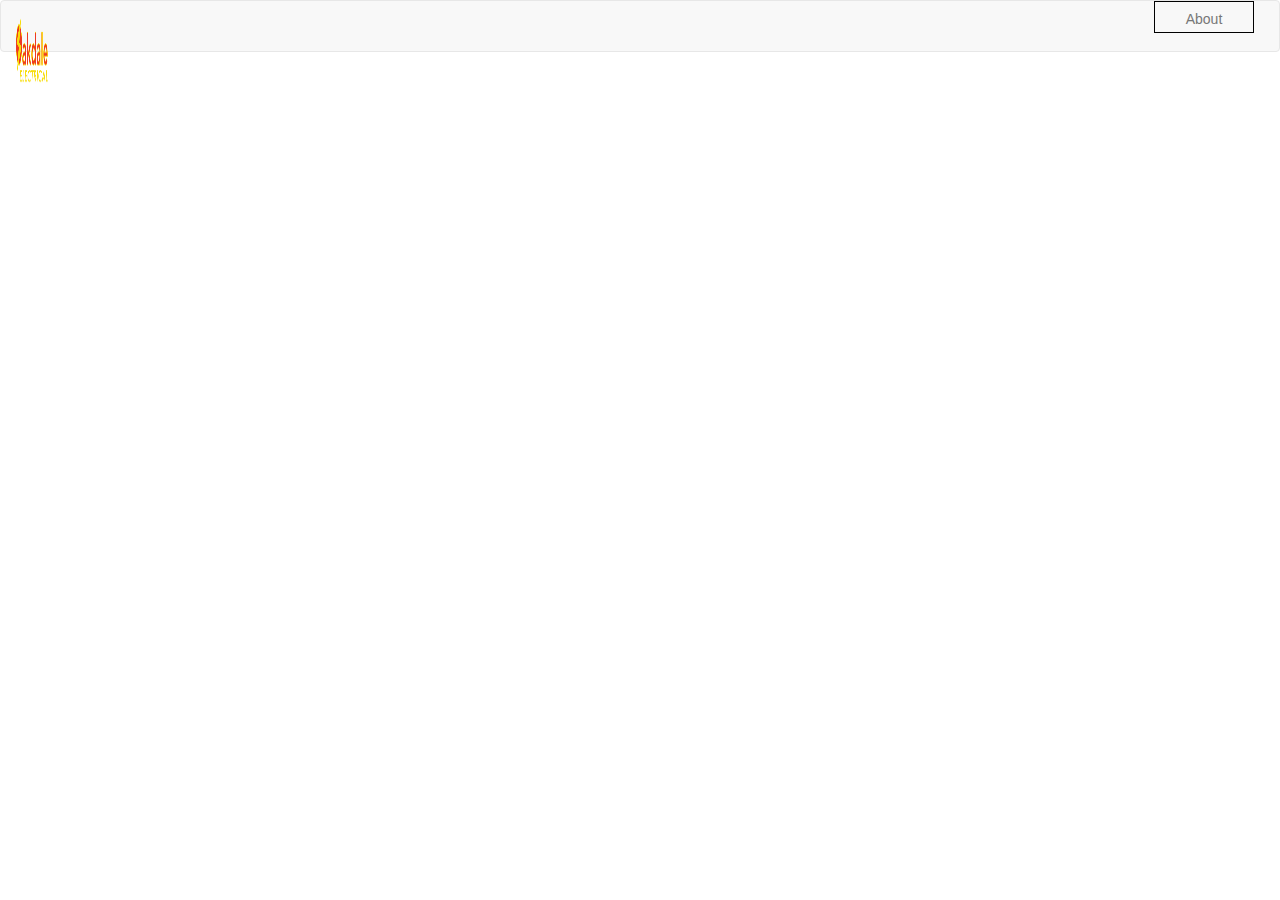
==== index.html @ 7b1296df "added: bootstrap + navbar" ====
<!DOCTYPE html>
<html lang="en">
  <head>
    <meta charset="utf-8">
    <meta http-equiv="X-UA-Compatible" content="IE=edge">
    <meta name="viewport" content="width=device-width, initial-scale=1">
    <title>Oakdale Electrical</title>
    <link href="css/bootstrap.min.css" rel="stylesheet">
    <link href="css/style.css" rel="stylesheet">
  </head>
  <body>
    <nav class="navbar navbar-default">
      <div class="container-fluid">
        <!-- Brand and toggle get grouped for better mobile display -->
        <div class="navbar-header">
          <button type="button" class="navbar-toggle collapsed" data-toggle="collapse" data-target="#bs-example-navbar-collapse-1" aria-expanded="false">
            <span class="sr-only">Toggle navigation</span>
            <span class="icon-bar"></span>
            <span class="icon-bar"></span>
            <span class="icon-bar"></span>
          </button>
          <a class="navbar-brand" href="index.html"> <img alt="Brand" src="images/oakdaleElectrical.png"></a>
        </div>

        <!-- Collect the nav links, forms, and other content for toggling -->
        <div class="collapse navbar-collapse" id="bs-example-navbar-collapse-1">
          <ul class="nav navbar-nav">

          </ul>
          <ul class="nav navbar-nav navbar-right">
            <li><a  id="about"href="#">About</a></li>

            </li>
          </ul>
        </div><!-- /.navbar-collapse -->
      </div><!-- /.container-fluid -->
    </nav>
    <!-- jQuery (necessary for Bootstrap's JavaScript plugins) -->
    <script src="https://ajax.googleapis.com/ajax/libs/jquery/1.11.3/jquery.min.js"></script>
    <!-- Include all compiled plugins (below), or include individual files as needed -->
    <script src="js/bootstrap.min.js"></script>
  </body>
</html>
---- css/style.css ----
.navbar-brand>img {
  height: 70px;
  width: 20%;
}
#about {
  border: 1px solid black;
  height: 25px;
  line-height: 5px;
  width: 100px;
  text-align: center;
  margin-right: 10px;
  
}
#contact {
  border: 1px solid black;
  height: 25px;
  line-height: 20px;
  width: 100px;
  text-align: center;
  font-size: 15px;
}
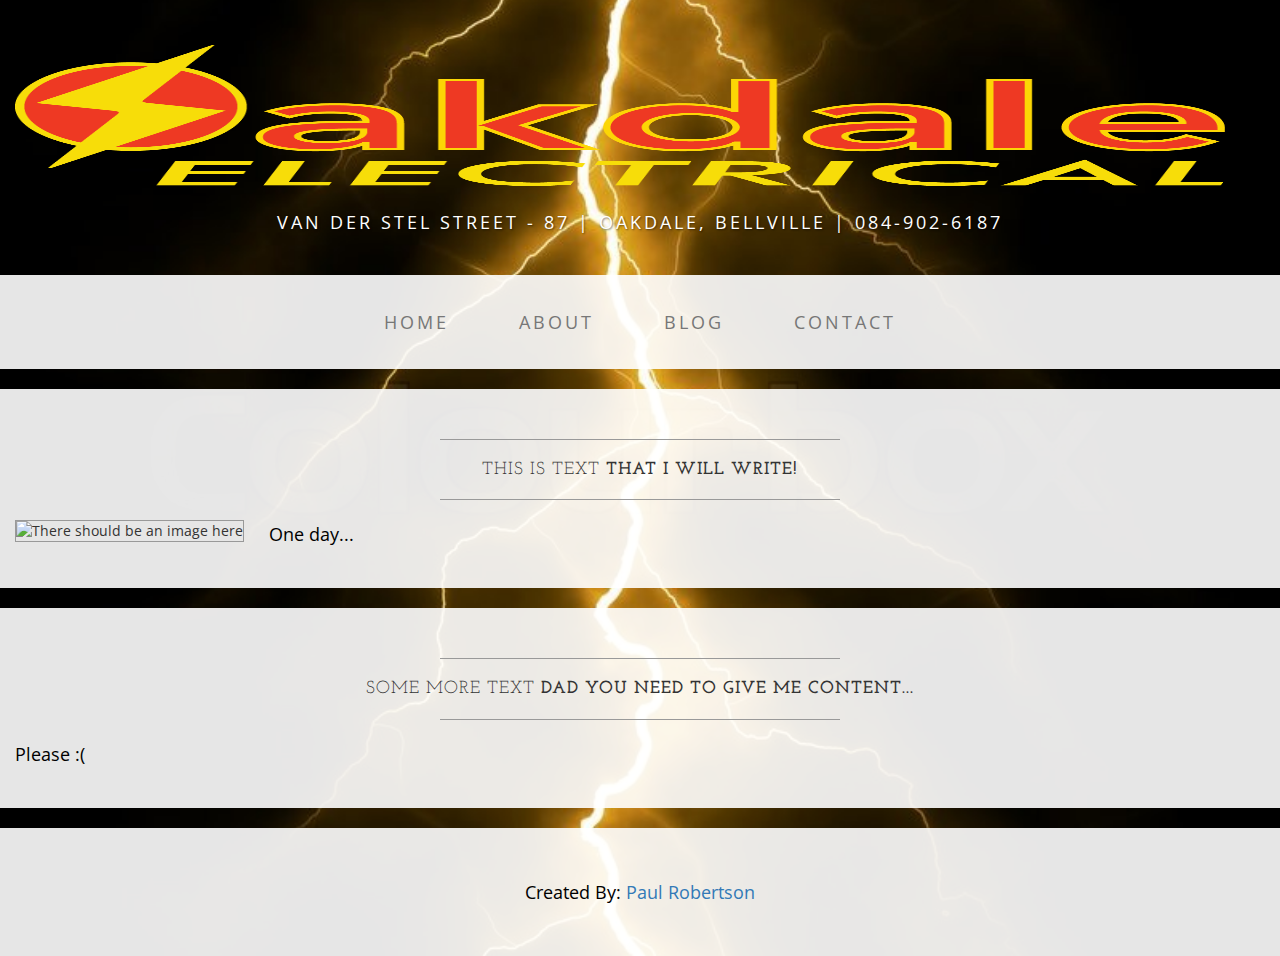
==== commit b494a471: "Index got style!" ====
--- a/index.html
+++ b/index.html
@@ -1,43 +1,109 @@
 <!DOCTYPE html>
-<html lang="en">
-  <head>
-    <meta charset="utf-8">
-    <meta http-equiv="X-UA-Compatible" content="IE=edge">
-    <meta name="viewport" content="width=device-width, initial-scale=1">
-    <title>Oakdale Electrical</title>
-    <link href="css/bootstrap.min.css" rel="stylesheet">
-    <link href="css/style.css" rel="stylesheet">
-  </head>
-  <body>
-    <nav class="navbar navbar-default">
-      <div class="container-fluid">
+<html>
+<head>
+
+  <link href="https://maxcdn.bootstrapcdn.com/bootstrap/3.3.6/css/bootstrap.min.css" type="text/css" rel="stylesheet">
+  <link href="http://fonts.googleapis.com/css?family=Open+Sans:300italic,400italic,600italic,700italic,800italic,400,300,600,700,800" rel="stylesheet" type="text/css">
+  <link href="http://fonts.googleapis.com/css?family=Josefin+Slab:100,300,400,600,700,100italic,300italic,400italic,600italic,700italic" rel="stylesheet" type="text/css">
+  <link href="css/business-casual.css" rel="stylesheet">
+
+  <title> Oakdale Electrical </title>
+</head>
+<body>
+<div class="brand"><img class="navbar-brand" href="index.html" src="img/oakdaleElectrical.png"></div>
+<div class="address-bar">Van der Stel Street - 87 | Oakdale, Bellville | 084-902-6187</div>
+
+
+<nav class="navbar navbar-default" role="navigation">
+    <div class="container">
         <!-- Brand and toggle get grouped for better mobile display -->
         <div class="navbar-header">
-          <button type="button" class="navbar-toggle collapsed" data-toggle="collapse" data-target="#bs-example-navbar-collapse-1" aria-expanded="false">
-            <span class="sr-only">Toggle navigation</span>
-            <span class="icon-bar"></span>
-            <span class="icon-bar"></span>
-            <span class="icon-bar"></span>
-          </button>
-          <a class="navbar-brand" href="index.html"> <img alt="Brand" src="images/oakdaleElectrical.png"></a>
+            <button type="button" class="navbar-toggle" data-toggle="collapse" data-target="#bs-example-navbar-collapse-1">
+                <span class="sr-only">Toggle navigation</span>
+                <span class="icon-bar"></span>
+                <span class="icon-bar"></span>
+                <span class="icon-bar"></span>
+            </button>
+            <!-- navbar-brand is hidden on larger screens, but visible when the menu is collapsed -->
+            <img class="navbar-brand" href="index.html" src="img/oakdaleElectrical.png">Business Casual</a>
         </div>
-
         <!-- Collect the nav links, forms, and other content for toggling -->
         <div class="collapse navbar-collapse" id="bs-example-navbar-collapse-1">
-          <ul class="nav navbar-nav">
+            <ul class="nav navbar-nav">
+                <li>
+                    <a href="index.html">Home</a>
+                </li>
+                <li>
+                    <a href="about.html">About</a>
+                </li>
+                <li>
+                    <a href="blog.html">Blog</a>
+                </li>
+                <li>
+                    <a href="contact.html">Contact</a>
+                </li>
+            </ul>
+        </div>
+        <!-- /.navbar-collapse -->
+    </div>
+    <!-- /.container -->
+</nav>
 
-          </ul>
-          <ul class="nav navbar-nav navbar-right">
-            <li><a  id="about"href="#">About</a></li>
+    <div class="row">
+        <div class="box">
+            <div class="col-lg-12">
+                <hr>
+                <h2 class="intro-text text-center">This is text
+                    <strong>THAT I WILL WRITE!</strong>
+                </h2>
+                <hr>
+                <img class="img-responsive img-border img-left" src="" alt="There should be an image here">
+                <hr class="visible-xs">
+                <p> One day...</p>
+            </div>
+        </div>
+    </div>
 
-            </li>
-          </ul>
-        </div><!-- /.navbar-collapse -->
-      </div><!-- /.container-fluid -->
-    </nav>
-    <!-- jQuery (necessary for Bootstrap's JavaScript plugins) -->
-    <script src="https://ajax.googleapis.com/ajax/libs/jquery/1.11.3/jquery.min.js"></script>
-    <!-- Include all compiled plugins (below), or include individual files as needed -->
-    <script src="js/bootstrap.min.js"></script>
-  </body>
+    <div class="row">
+        <div class="box">
+            <div class="col-lg-12">
+                <hr>
+                <h2 class="intro-text text-center">Some More Text
+                    <strong>Dad you need to give me content...</strong>
+                </h2>
+                <hr>
+                <p>Please :(</p>
+        </div>
+    </div>
+</div>
+<footer>
+    <div class="container">
+        <div class="row">
+            <div class="col-lg-12 text-center">
+                <p>Created By: <a href="http://github.com/danger12001">Paul Robertson </a></p>
+            </div>
+        </div>
+    </div>
+</footer>
+
+<!-- jQuery -->
+<script src="js/jquery.js"></script>
+
+<!-- Bootstrap Core JavaScript -->
+<script src="js/bootstrap.min.js"></script>
+
+<!-- Script to Activate the Carousel -->
+<script>
+$('.carousel').carousel({
+    interval: 5000 //changes the speed
+})
+</script>
+
+</body>
+
+
+<script src="https://ajax.googleapis.com/ajax/libs/jquery/1.11.3/jquery.min.js"></script>
+<script src="https://maxcdn.bootstrapcdn.com/bootstrap/3.3.6/js/bootstrap.min.js"></script>
+</body>
+
 </html>
--- a/css/business-casual.css
+++ b/css/business-casual.css
@@ -0,0 +1,198 @@
+/*!
+ * Start Bootstrap - Business Casual Bootstrap Theme (http://startbootstrap.com)
+ * Code licensed under the Apache License v2.0.
+ * For details, see http://www.apache.org/licenses/LICENSE-2.0.
+ */
+
+body {
+    font-family: "Open Sans","Helvetica Neue",Helvetica,Arial,sans-serif;
+    background: url('../img/Background.jpg') no-repeat center center fixed;
+    -webkit-background-size: cover;
+    -moz-background-size: cover;
+    background-size: cover;
+    -o-background-size: cover;
+}
+
+h1,
+h2,
+h3,
+h4,
+h5,
+h6 {
+    text-transform: uppercase;
+    font-family: "Josefin Slab","Helvetica Neue",Helvetica,Arial,sans-serif;
+    font-weight: 700;
+    letter-spacing: 1px;
+}
+
+p {
+    font-size: 1.25em;
+    line-height: 1.6;
+    color: #000;
+}
+
+hr {
+    max-width: 400px;
+    border-color: #999999;
+}
+.navbar-brand{
+  width:98%;
+  height: 10em;
+  margin-top: 0px;
+  /*display: none;*/
+  /*margin-left: 25%;*/
+}
+.brand,
+.address-bar {
+    display: none;
+}
+
+.navbar-brand {
+    text-transform: uppercase;
+    font-weight: 900;
+    letter-spacing: 2px;
+}
+
+.navbar-nav {
+    text-transform: uppercase;
+    font-weight: 400;
+    letter-spacing: 3px;
+}
+
+.img-full {
+    min-width: 100%;
+}
+
+.brand-before,
+.brand-name {
+    text-transform: capitalize;
+}
+
+.brand-before {
+    margin: 15px 0;
+}
+
+.brand-name {
+    margin: 0;
+    font-size: 4em;
+}
+
+.tagline-divider {
+    margin: 15px auto 3px;
+    max-width: 250px;
+    border-color: #999999;
+}
+
+.box {
+    margin-bottom: 20px;
+    padding: 30px 15px;
+    background: #fff;
+    background: rgba(255,255,255,0.9);
+}
+
+.intro-text {
+    text-transform: uppercase;
+    font-size: 1.25em;
+    font-weight: 400;
+    letter-spacing: 1px;
+}
+
+.img-border {
+    float: none;
+    margin: 0 auto 0;
+    border: #999999 solid 1px;
+}
+
+.img-left {
+    float: none;
+    margin: 0 auto 0;
+}
+
+footer {
+    background: #fff;
+    background: rgba(255,255,255,0.9);
+}
+
+footer p {
+    margin: 0;
+    padding: 50px 0;
+}
+
+@media screen and (min-width:768px) {
+    .brand {
+        display: inherit;
+        margin: 0;
+        padding: 30px 0 10px;
+        text-align: center;
+        text-shadow: 1px 1px 2px rgba(0,0,0,0.5);
+        font-family: "Josefin Slab","Helvetica Neue",Helvetica,Arial,sans-serif;
+        font-size: 5em;
+        font-weight: 700;
+        line-height: normal;
+        color: #fff;
+    }
+
+    .top-divider {
+        margin-top: 0;
+    }
+
+    .img-left {
+        float: left;
+        margin-right: 25px;
+    }
+
+    .address-bar {
+        display: inherit;
+        margin: 0;
+        padding: 0 0 40px;
+        text-align: center;
+        text-shadow: 1px 1px 2px rgba(0,0,0,0.5);
+        text-transform: uppercase;
+        font-size: 1.25em;
+        font-weight: 400;
+        letter-spacing: 3px;
+        color: #fff;
+    }
+
+    .navbar {
+        border-radius: 0;
+    }
+
+    .navbar-header {
+        display: none;
+    }
+
+    .navbar {
+        min-height: 0;
+    }
+
+    .navbar-default {
+        border: none;
+        background: #fff;
+        background: rgba(255,255,255,0.9);
+    }
+
+    .nav>li>a {
+        padding: 35px;
+    }
+
+    .navbar-nav>li>a {
+        line-height: normal;
+    }
+
+    .navbar-nav {
+        display: table;
+        float: none;
+        margin: 0 auto;
+        table-layout: fixed;
+        font-size: 1.25em;
+    }
+}
+
+@media screen and (min-width:1200px) {
+    .box:after {
+        content: '';
+        display: table;
+        clear: both;
+    }
+}
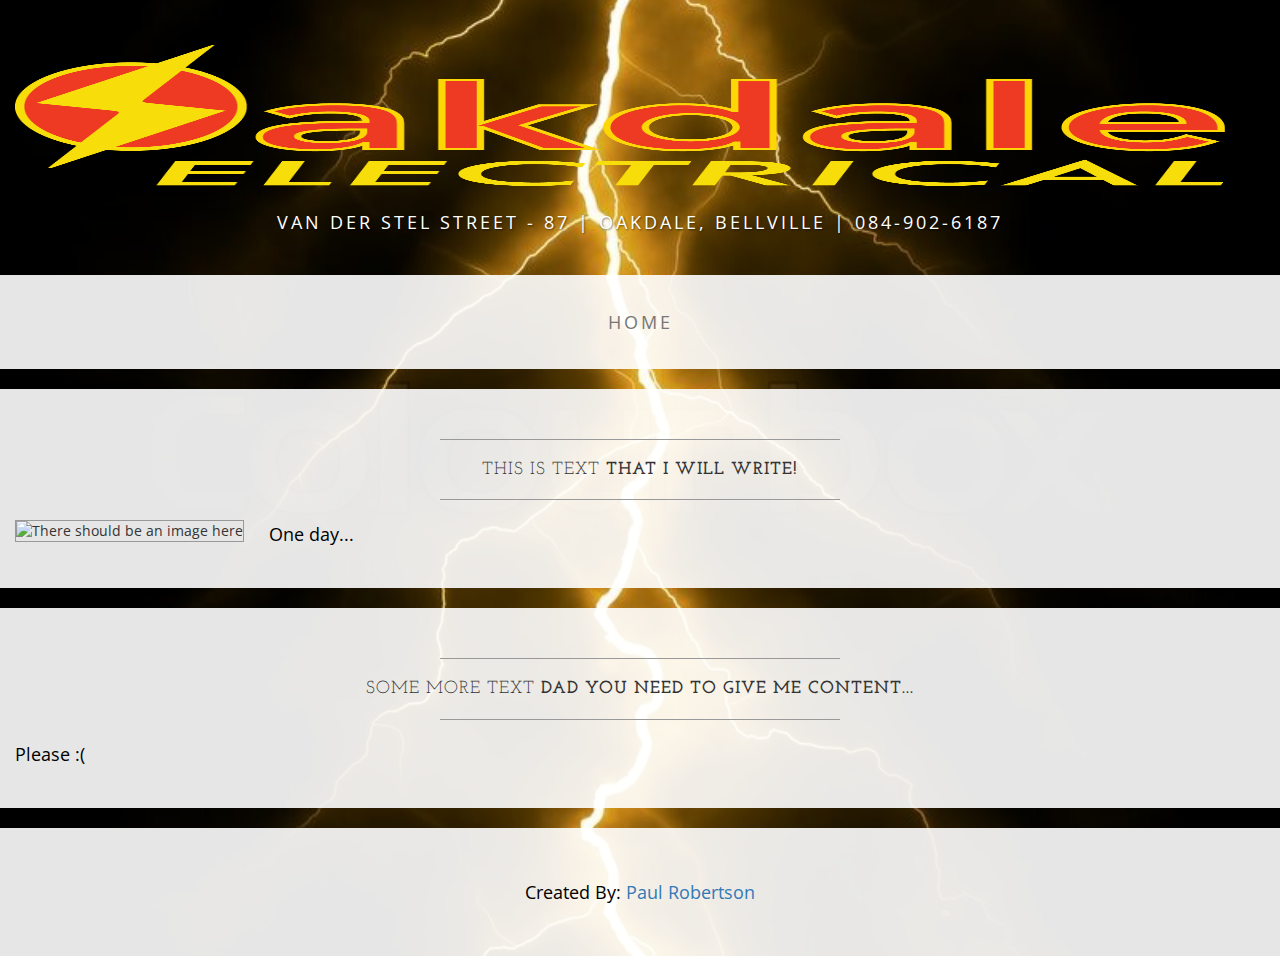
==== commit e2f3eece: "Hid other pages" ====
--- a/index.html
+++ b/index.html
@@ -33,7 +33,7 @@
                 <li>
                     <a href="index.html">Home</a>
                 </li>
-                <li>
+                <!-- <li>
                     <a href="about.html">About</a>
                 </li>
                 <li>
@@ -41,7 +41,7 @@
                 </li>
                 <li>
                     <a href="contact.html">Contact</a>
-                </li>
+                </li> -->
             </ul>
         </div>
         <!-- /.navbar-collapse -->
